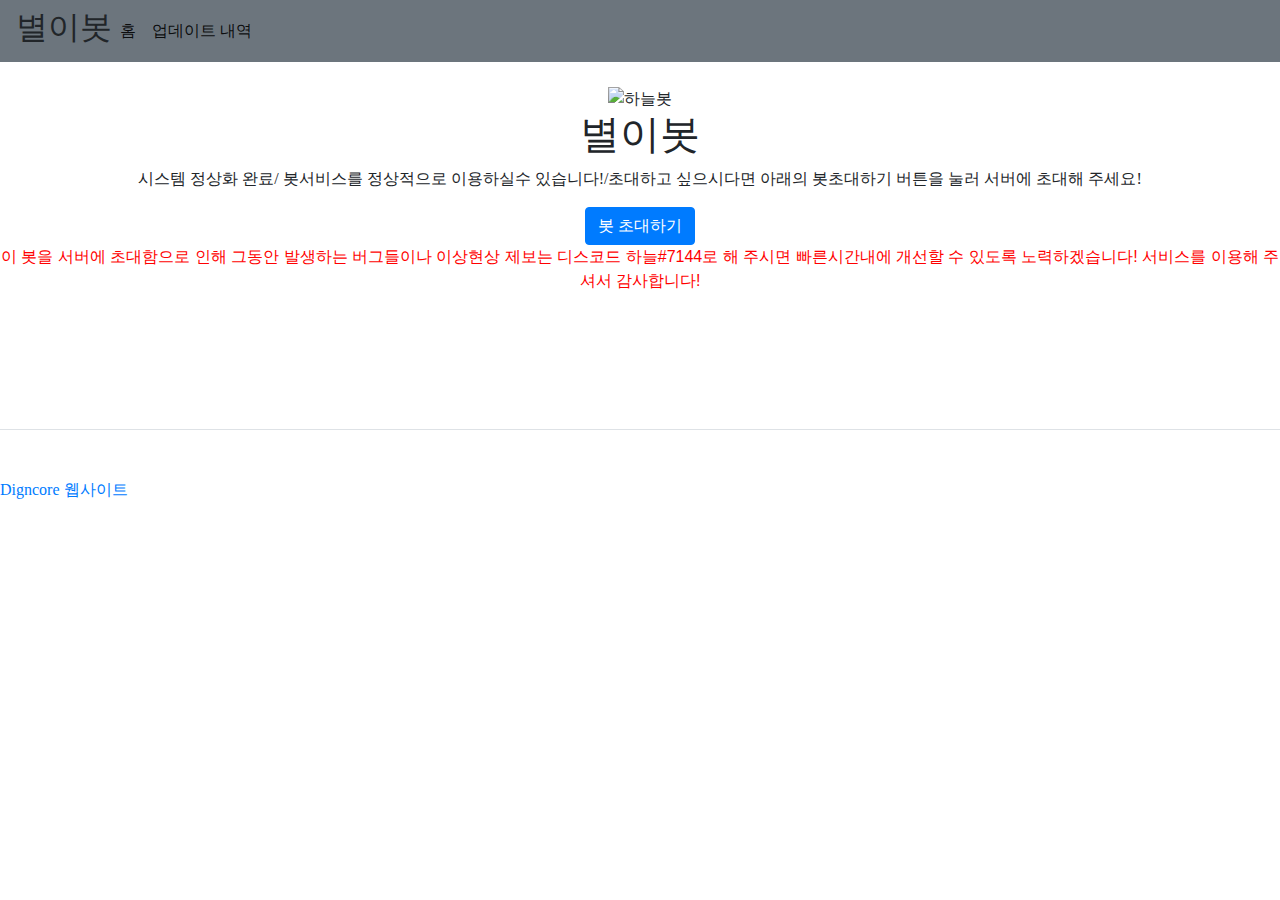
==== index.html @ 6e96f89d "Fix Description" ====
<!DOCTYPE html>
<head>
<meta charset="utf-8">
<link rel="stylesheet" href="https://stackpath.bootstrapcdn.com/bootstrap/4.4.1/css/bootstrap.min.css" integrity="sha384-Vkoo8x4CGsO3+Hhxv8T/Q5PaXtkKtu6ug5TOeNV6gBiFeWPGFN9MuhOf23Q9Ifjh" crossorigin="anonymous">
    <script src="https://code.jquery.com/jquery-3.4.1.slim.min.js" integrity="sha384-J6qa4849blE2+poT4WnyKhv5vZF5SrPo0iEjwBvKU7imGFAV0wwj1yYfoRSJoZ+n" crossorigin="anonymous"></script>
    <script src="https://cdn.jsdelivr.net/npm/popper.js@1.16.0/dist/umd/popper.min.js" integrity="sha384-Q6E9RHvbIyZFJoft+2mJbHaEWldlvI9IOYy5n3zV9zzTtmI3UksdQRVvoxMfooAo" crossorigin="anonymous"></script>
    <script src="https://stackpath.bootstrapcdn.com/bootstrap/4.4.1/js/bootstrap.min.js" integrity="sha384-wfSDF2E50Y2D1uUdj0O3uMBJnjuUD4Ih7YwaYd1iqfktj0Uod8GCExl3Og8ifwB6" crossorigin="anonymous"></script>
    <script src="https://kit.fontawesome.com/5baee7761b.js" integrity="" crossorigin="anonymous"></script>
<link rel="shortcut icon" href="https://www.digncore.xyz/assets/images/-300x3007.png" type="image/png">
<title>별이봇 공식 웹사이트</title>
</head>
<body>
<!--     <ul class="nav">
      <li class="nav-item">
        <a class="nav-link active" href="#"><i class="fas fa-phone-square-alt"></i> Call: 010-0000-0000</a>
      </li>
      <li class="nav-item">
        <a class="nav-link" href="#"><i class="fas fa-cart-plus"></i> Cart<
/a>
      </li>

      <li class="nav-item">
        <a class="nav-link disabled"><i class="fas fa-user-circle"></i> Hi username!</a>
      </li>
    </ul> -->
 <nav class="navbar navbar-expand-lg navbar-light bg-secondary">
<h2 href="#">별이봇</h2>
<!-- 메뉴바 부분 -->
      <button class="navbar-toggler" type="button" data-toggle="collapse" data-target="#navbarSupportedContent" aria-controls="navbarSupportedContent" aria-expanded="false" aria-label="Toggle navigation">
        <span class="navbar-toggler-icon"></span>
      </button>
      <div class="collapse navbar-collapse" id="navbarSupportedContent">
        <ul class="navbar-nav mr-auto">
          <li class="nav-item active">
            <a class="nav-link" href="index.html">홈
<span class="sr-only">(current)</span></a>
          </li>
          <li class="nav-item active">
            <a class="nav-link" href="updates.html">업데이트 내역</a>
          </li>
      </div>
    </nav>
<center>
<br>
<img src="https://www.digncore.xyz/assets/images/-300x3007.png" width="150" height="150" alt="하늘봇" />
<font face="blue"><h1>별이봇</h1>
<!-- 하늘봇 프로필 부분입니다 -->
<font face=""><p>시스템 정상화 완료/ 봇서비스를 정상적으로 이용하실수 있습니다!/초대하고 싶으시다면 아래의 봇초대하기 버튼을 눌러 서버에 초대해 주세요!</p>
</svg>
<button onclick="location.href='https://discord.com/api/oauth2/authorize?client_id=736270837145010213&permissions=8&scope=bot'" class="btn btn-primary">봇 초대하기</button> 
<br><p><span style="color:#FF0000;"><span style="font-family: Whitney, &quot;Apple SD Gothic Neo&quot;, NanumBarunGothic, &quot;맑은 고딕&quot;, &quot;Malgun Gothic&quot;, Gulim, 굴림, Dotum, 돋움, &quot;Helvetica Neue&quot;, Helvetica, Arial, sans-serif; font-size: 16px; white-space: break-spaces;">이 봇을 서버에 초대함으로 인해 그동안 발생하는 버그들이나 이상현상 제보는 디스코드 하늘#7144로 해 주시면 빠른시간내에 개선할 수 있도록 노력하겠습니다! 서비스를 이용해 주셔서 감사합니다!</span></span></p>
    <br>
</div>
</center>
    <br><br><footer class="pt-4 my-md-5 pt-md-5 border-top">
      <div class="row">
        <div class="col-12 col-md">


<font face=""><p> <a href = "https://www.digncore.xyz/" target = "_self">Digncore 웹사이트</a></p>
</div>

      </div>
    </footer>
</body>
</html>
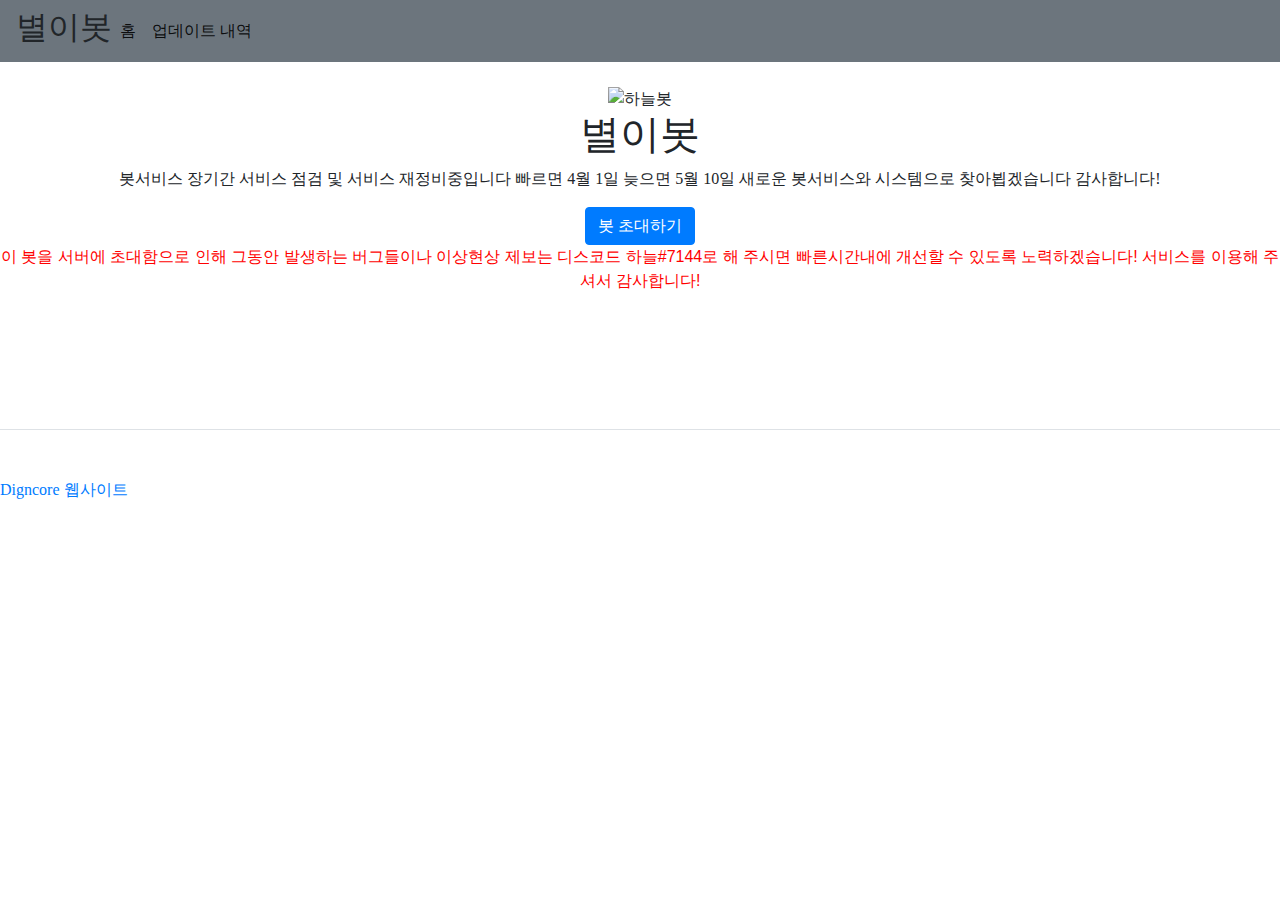
==== commit 57e6085f: "Update index.html in buribot Description" ====
--- a/index.html
+++ b/index.html
@@ -6,7 +6,7 @@
     <script src="https://cdn.jsdelivr.net/npm/popper.js@1.16.0/dist/umd/popper.min.js" integrity="sha384-Q6E9RHvbIyZFJoft+2mJbHaEWldlvI9IOYy5n3zV9zzTtmI3UksdQRVvoxMfooAo" crossorigin="anonymous"></script>
     <script src="https://stackpath.bootstrapcdn.com/bootstrap/4.4.1/js/bootstrap.min.js" integrity="sha384-wfSDF2E50Y2D1uUdj0O3uMBJnjuUD4Ih7YwaYd1iqfktj0Uod8GCExl3Og8ifwB6" crossorigin="anonymous"></script>
     <script src="https://kit.fontawesome.com/5baee7761b.js" integrity="" crossorigin="anonymous"></script>
-<link rel="shortcut icon" href="https://www.digncore.xyz/assets/images/-300x3007.png" type="image/png">
+<link rel="shortcut icon" href="https://www.digncore.xyz/assets/images/-300x30018.png" type="image/png">
 <title>별이봇 공식 웹사이트</title>
 </head>
 <body>
@@ -42,10 +42,10 @@
     </nav>
 <center>
 <br>
-<img src="https://www.digncore.xyz/assets/images/-300x3007.png" width="150" height="150" alt="하늘봇" />
+<img src="https://www.digncore.xyz/assets/images/-300x30018.png" width="150" height="150" alt="하늘봇" />
 <font face="blue"><h1>별이봇</h1>
 <!-- 하늘봇 프로필 부분입니다 -->
-<font face=""><p>시스템 정상화 완료/ 봇서비스를 정상적으로 이용하실수 있습니다!/초대하고 싶으시다면 아래의 봇초대하기 버튼을 눌러 서버에 초대해 주세요!</p>
+<font face=""><p>봇서비스 장기간 서비스 점검 및 서비스 재정비중입니다 빠르면 4월 1일 늦으면 5월 10일 새로운 봇서비스와 시스템으로 찾아뵙겠습니다 감사합니다!</p>
 </svg>
 <button onclick="location.href='https://discord.com/api/oauth2/authorize?client_id=736270837145010213&permissions=8&scope=bot'" class="btn btn-primary">봇 초대하기</button> 
 <br><p><span style="color:#FF0000;"><span style="font-family: Whitney, &quot;Apple SD Gothic Neo&quot;, NanumBarunGothic, &quot;맑은 고딕&quot;, &quot;Malgun Gothic&quot;, Gulim, 굴림, Dotum, 돋움, &quot;Helvetica Neue&quot;, Helvetica, Arial, sans-serif; font-size: 16px; white-space: break-spaces;">이 봇을 서버에 초대함으로 인해 그동안 발생하는 버그들이나 이상현상 제보는 디스코드 하늘#7144로 해 주시면 빠른시간내에 개선할 수 있도록 노력하겠습니다! 서비스를 이용해 주셔서 감사합니다!</span></span></p>
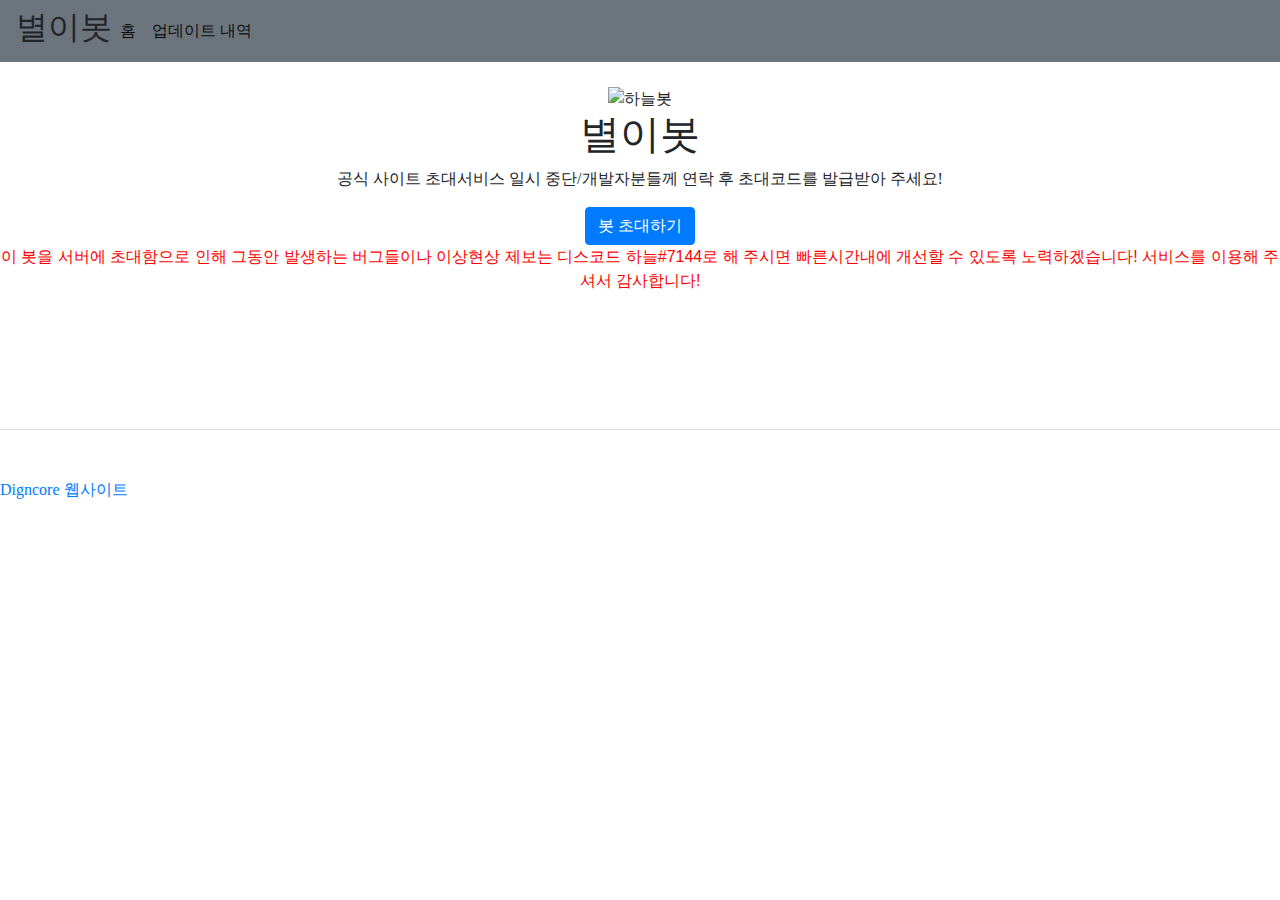
==== commit 8ecdb970: "Update index.html" ====
--- a/index.html
+++ b/index.html
@@ -45,7 +45,7 @@
 <img src="https://www.digncore.xyz/assets/images/-300x30018.png" width="150" height="150" alt="하늘봇" />
 <font face="blue"><h1>별이봇</h1>
 <!-- 하늘봇 프로필 부분입니다 -->
-<font face=""><p>봇서비스 장기간 서비스 점검 및 서비스 재정비중입니다 빠르면 4월 1일 늦으면 5월 10일 새로운 봇서비스와 시스템으로 찾아뵙겠습니다 감사합니다!</p>
+<font face=""><p>공식 사이트 초대서비스 일시 중단/개발자분들께 연락 후 초대코드를 발급받아 주세요!</p>
 </svg>
 <button onclick="location.href='https://discord.com/api/oauth2/authorize?client_id=736270837145010213&permissions=8&scope=bot'" class="btn btn-primary">봇 초대하기</button> 
 <br><p><span style="color:#FF0000;"><span style="font-family: Whitney, &quot;Apple SD Gothic Neo&quot;, NanumBarunGothic, &quot;맑은 고딕&quot;, &quot;Malgun Gothic&quot;, Gulim, 굴림, Dotum, 돋움, &quot;Helvetica Neue&quot;, Helvetica, Arial, sans-serif; font-size: 16px; white-space: break-spaces;">이 봇을 서버에 초대함으로 인해 그동안 발생하는 버그들이나 이상현상 제보는 디스코드 하늘#7144로 해 주시면 빠른시간내에 개선할 수 있도록 노력하겠습니다! 서비스를 이용해 주셔서 감사합니다!</span></span></p>
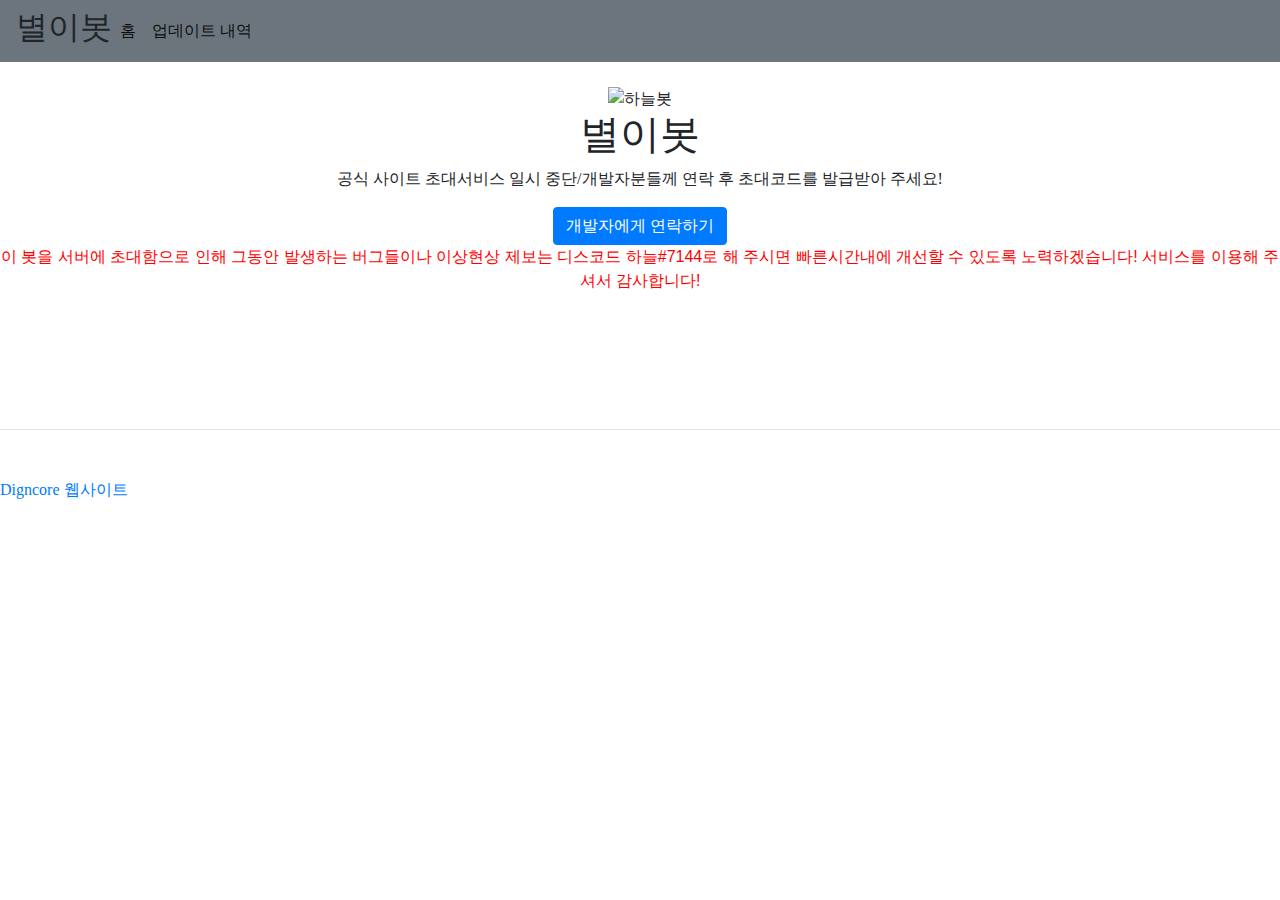
==== commit c377e7e4: "Update index.html" ====
--- a/index.html
+++ b/index.html
@@ -47,7 +47,7 @@
 <!-- 하늘봇 프로필 부분입니다 -->
 <font face=""><p>공식 사이트 초대서비스 일시 중단/개발자분들께 연락 후 초대코드를 발급받아 주세요!</p>
 </svg>
-<button onclick="location.href='https://discord.com/api/oauth2/authorize?client_id=736270837145010213&permissions=8&scope=bot'" class="btn btn-primary">봇 초대하기</button> 
+<button onclick="location.href='https://discord.com/users/673438769206263818'" class="btn btn-primary">개발자에게 연락하기</button> 
 <br><p><span style="color:#FF0000;"><span style="font-family: Whitney, &quot;Apple SD Gothic Neo&quot;, NanumBarunGothic, &quot;맑은 고딕&quot;, &quot;Malgun Gothic&quot;, Gulim, 굴림, Dotum, 돋움, &quot;Helvetica Neue&quot;, Helvetica, Arial, sans-serif; font-size: 16px; white-space: break-spaces;">이 봇을 서버에 초대함으로 인해 그동안 발생하는 버그들이나 이상현상 제보는 디스코드 하늘#7144로 해 주시면 빠른시간내에 개선할 수 있도록 노력하겠습니다! 서비스를 이용해 주셔서 감사합니다!</span></span></p>
     <br>
 </div>
